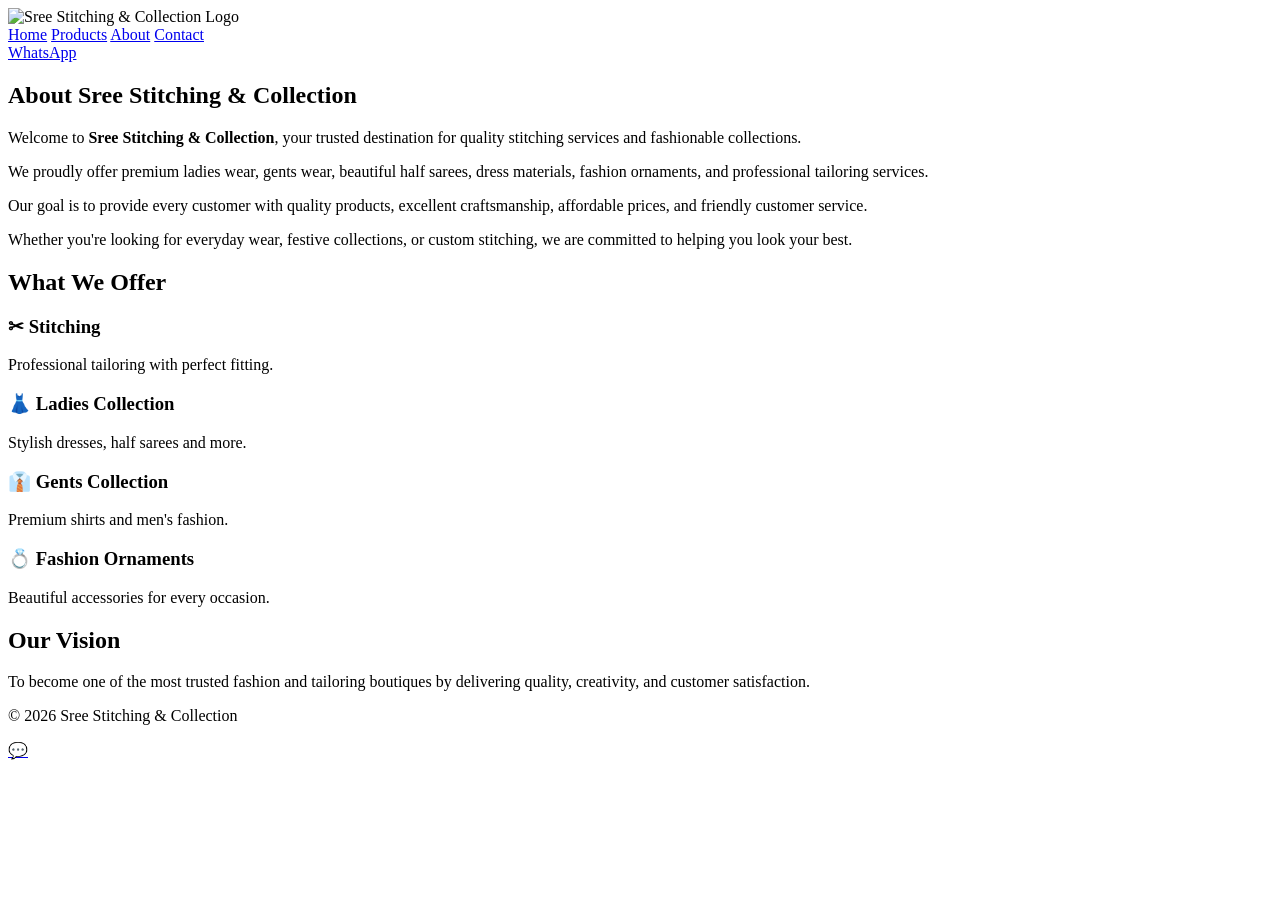
==== about.html @ 53b849bc "Add files via upload" ====
<!DOCTYPE html>
<html lang="en">

<head>

<meta charset="UTF-8">
<meta name="viewport" content="width=device-width, initial-scale=1.0">

<title>About Us | Sree Stitching & Collection</title>

<link rel="stylesheet" href="assets/css/style.css">

<link href="https://fonts.googleapis.com/css2?family=Poppins:wght@300;400;500;600;700&display=swap" rel="stylesheet">

</head>

<body>

<header>

<div class="logo">
<img src="assets/images/logo.png" alt="Sree Stitching & Collection Logo">
</div>

<nav>

<a href="index.html">Home</a>

<a href="products.html">Products</a>

<a href="about.html" class="active">About</a>

<a href="contact.html">Contact</a>

</nav>

<a class="btn" href="https://wa.me/919744654805" target="_blank">

WhatsApp

</a>

</header>


<section class="about-page">

<div class="container">

<h1>About Sree Stitching & Collection</h1>

<p>

Welcome to <strong>Sree Stitching & Collection</strong>, your trusted destination for quality stitching services and fashionable collections.

</p>

<p>

We proudly offer premium ladies wear, gents wear, beautiful half sarees, dress materials, fashion ornaments, and professional tailoring services.

</p>

<p>

Our goal is to provide every customer with quality products, excellent craftsmanship, affordable prices, and friendly customer service.

</p>

<p>

Whether you're looking for everyday wear, festive collections, or custom stitching, we are committed to helping you look your best.

</p>

</div>

</section>


<section class="services">

<h2>What We Offer</h2>

<div class="cards">

<div class="card">

<h3>✂ Stitching</h3>

<p>

Professional tailoring with perfect fitting.

</p>

</div>

<div class="card">

<h3>👗 Ladies Collection</h3>

<p>

Stylish dresses, half sarees and more.

</p>

</div>

<div class="card">

<h3>👔 Gents Collection</h3>

<p>

Premium shirts and men's fashion.

</p>

</div>

<div class="card">

<h3>💍 Fashion Ornaments</h3>

<p>

Beautiful accessories for every occasion.

</p>

</div>

</div>

</section>


<section class="vision">

<h2>Our Vision</h2>

<p>

To become one of the most trusted fashion and tailoring boutiques by delivering quality, creativity, and customer satisfaction.

</p>

</section>


<footer>

<p>

© 2026 Sree Stitching & Collection

</p>

</footer>


<a href="https://wa.me/919744654805"

class="floating-whatsapp"

target="_blank">

💬

</a>

<script src="assets/js/script.js"></script>

</body>

</html>
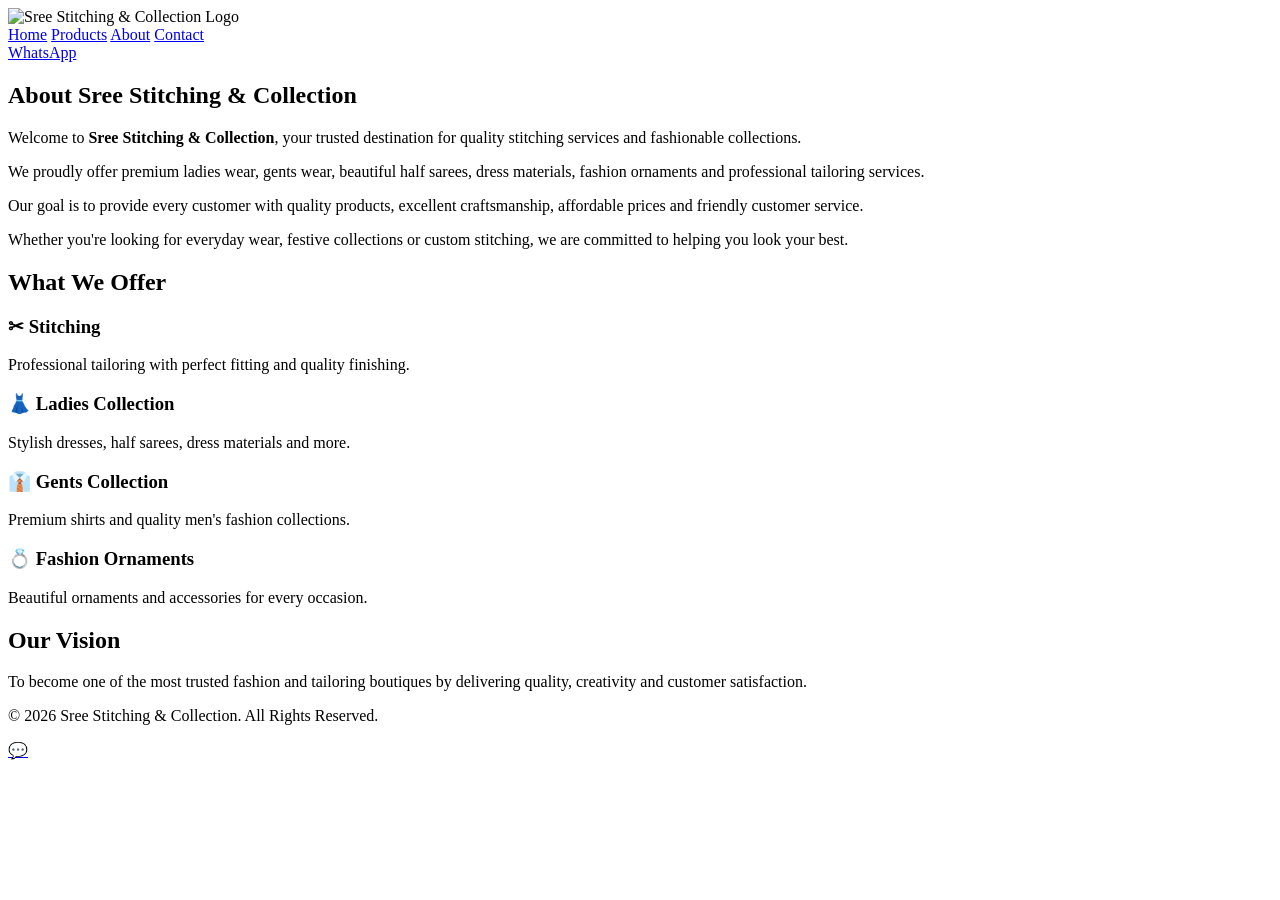
==== commit a7541a8c: "Add files via upload" ====
--- a/about.html
+++ b/about.html
@@ -3,175 +3,185 @@
 
 <head>
 
-<meta charset="UTF-8">
-<meta name="viewport" content="width=device-width, initial-scale=1.0">
+    <meta charset="UTF-8">
 
-<title>About Us | Sree Stitching & Collection</title>
+    <meta name="viewport" content="width=device-width, initial-scale=1.0">
 
-<link rel="stylesheet" href="assets/css/style.css">
+    <meta name="description"
+        content="Learn more about Sree Stitching & Collection - Premium tailoring services, ladies wear, gents wear, half sarees and fashion ornaments.">
 
-<link href="https://fonts.googleapis.com/css2?family=Poppins:wght@300;400;500;600;700&display=swap" rel="stylesheet">
+    <title>About Us | Sree Stitching & Collection</title>
+
+    <link rel="stylesheet" href="assets/css/style.css">
+
+    <link href="https://fonts.googleapis.com/css2?family=Poppins:wght@300;400;500;600;700&display=swap"
+        rel="stylesheet">
 
 </head>
 
 <body>
 
-<header>
+    <!-- ================= HEADER ================= -->
 
-<div class="logo">
-<img src="assets/images/logo.png" alt="Sree Stitching & Collection Logo">
-</div>
+    <header>
 
-<nav>
+        <div class="logo">
 
-<a href="index.html">Home</a>
+            <img src="assets/images/logo.png"
+                alt="Sree Stitching & Collection Logo">
 
-<a href="products.html">Products</a>
+        </div>
 
-<a href="about.html" class="active">About</a>
+        <nav>
 
-<a href="contact.html">Contact</a>
+            <a href="index.html">Home</a>
 
-</nav>
+            <a href="products.html">Products</a>
 
-<a class="btn" href="https://wa.me/919744654805" target="_blank">
+            <a href="about.html" class="active">About</a>
 
-WhatsApp
+            <a href="contact.html">Contact</a>
 
-</a>
+        </nav>
 
-</header>
+        <a class="btn"
+            href="https://wa.me/919744654805"
+            target="_blank"
+            rel="noopener noreferrer">
 
+            WhatsApp
 
-<section class="about-page">
+        </a>
 
-<div class="container">
+    </header>
 
-<h1>About Sree Stitching & Collection</h1>
+    <!-- ================= ABOUT ================= -->
 
-<p>
+    <section class="about-page">
 
-Welcome to <strong>Sree Stitching & Collection</strong>, your trusted destination for quality stitching services and fashionable collections.
+        <div class="container">
 
-</p>
+            <h1>About Sree Stitching & Collection</h1>
 
-<p>
+            <p>
+                Welcome to <strong>Sree Stitching & Collection</strong>,
+                your trusted destination for quality stitching services
+                and fashionable collections.
+            </p>
 
-We proudly offer premium ladies wear, gents wear, beautiful half sarees, dress materials, fashion ornaments, and professional tailoring services.
+            <p>
+                We proudly offer premium ladies wear, gents wear,
+                beautiful half sarees, dress materials,
+                fashion ornaments and professional tailoring services.
+            </p>
 
-</p>
+            <p>
+                Our goal is to provide every customer with
+                quality products, excellent craftsmanship,
+                affordable prices and friendly customer service.
+            </p>
 
-<p>
+            <p>
+                Whether you're looking for everyday wear,
+                festive collections or custom stitching,
+                we are committed to helping you look your best.
+            </p>
 
-Our goal is to provide every customer with quality products, excellent craftsmanship, affordable prices, and friendly customer service.
+        </div>
 
-</p>
+    </section>
 
-<p>
+    <!-- ================= SERVICES ================= -->
 
-Whether you're looking for everyday wear, festive collections, or custom stitching, we are committed to helping you look your best.
+    <section class="services">
 
-</p>
+        <h2>What We Offer</h2>
 
-</div>
+        <div class="cards">
 
-</section>
+            <div class="card">
 
+                <h3>✂ Stitching</h3>
 
-<section class="services">
+                <p>
+                    Professional tailoring with perfect fitting and quality finishing.
+                </p>
 
-<h2>What We Offer</h2>
+            </div>
 
-<div class="cards">
+            <div class="card">
 
-<div class="card">
+                <h3>👗 Ladies Collection</h3>
 
-<h3>✂ Stitching</h3>
+                <p>
+                    Stylish dresses, half sarees, dress materials and more.
+                </p>
 
-<p>
+            </div>
 
-Professional tailoring with perfect fitting.
+            <div class="card">
 
-</p>
+                <h3>👔 Gents Collection</h3>
 
-</div>
+                <p>
+                    Premium shirts and quality men's fashion collections.
+                </p>
 
-<div class="card">
+            </div>
 
-<h3>👗 Ladies Collection</h3>
+            <div class="card">
 
-<p>
+                <h3>💍 Fashion Ornaments</h3>
 
-Stylish dresses, half sarees and more.
+                <p>
+                    Beautiful ornaments and accessories for every occasion.
+                </p>
 
-</p>
+            </div>
 
-</div>
+        </div>
 
-<div class="card">
+    </section>
 
-<h3>👔 Gents Collection</h3>
+    <!-- ================= VISION ================= -->
 
-<p>
+    <section class="vision">
 
-Premium shirts and men's fashion.
+        <h2>Our Vision</h2>
 
-</p>
+        <p>
+            To become one of the most trusted fashion and tailoring boutiques
+            by delivering quality, creativity and customer satisfaction.
+        </p>
 
-</div>
+    </section>
 
-<div class="card">
+    <!-- ================= FOOTER ================= -->
 
-<h3>💍 Fashion Ornaments</h3>
+    <footer>
 
-<p>
+        <p>
 
-Beautiful accessories for every occasion.
+            © 2026 Sree Stitching & Collection.
+            All Rights Reserved.
 
-</p>
+        </p>
 
-</div>
+    </footer>
 
-</div>
+    <!-- ================= FLOATING WHATSAPP ================= -->
 
-</section>
+    <a href="https://wa.me/919744654805"
+        class="floating-whatsapp"
+        target="_blank"
+        rel="noopener noreferrer"
+        aria-label="Chat on WhatsApp">
 
+        💬
 
-<section class="vision">
+    </a>
 
-<h2>Our Vision</h2>
-
-<p>
-
-To become one of the most trusted fashion and tailoring boutiques by delivering quality, creativity, and customer satisfaction.
-
-</p>
-
-</section>
-
-
-<footer>
-
-<p>
-
-© 2026 Sree Stitching & Collection
-
-</p>
-
-</footer>
-
-
-<a href="https://wa.me/919744654805"
-
-class="floating-whatsapp"
-
-target="_blank">
-
-💬
-
-</a>
-
-<script src="assets/js/script.js"></script>
+    <script src="assets/js/script.js"></script>
 
 </body>
 
